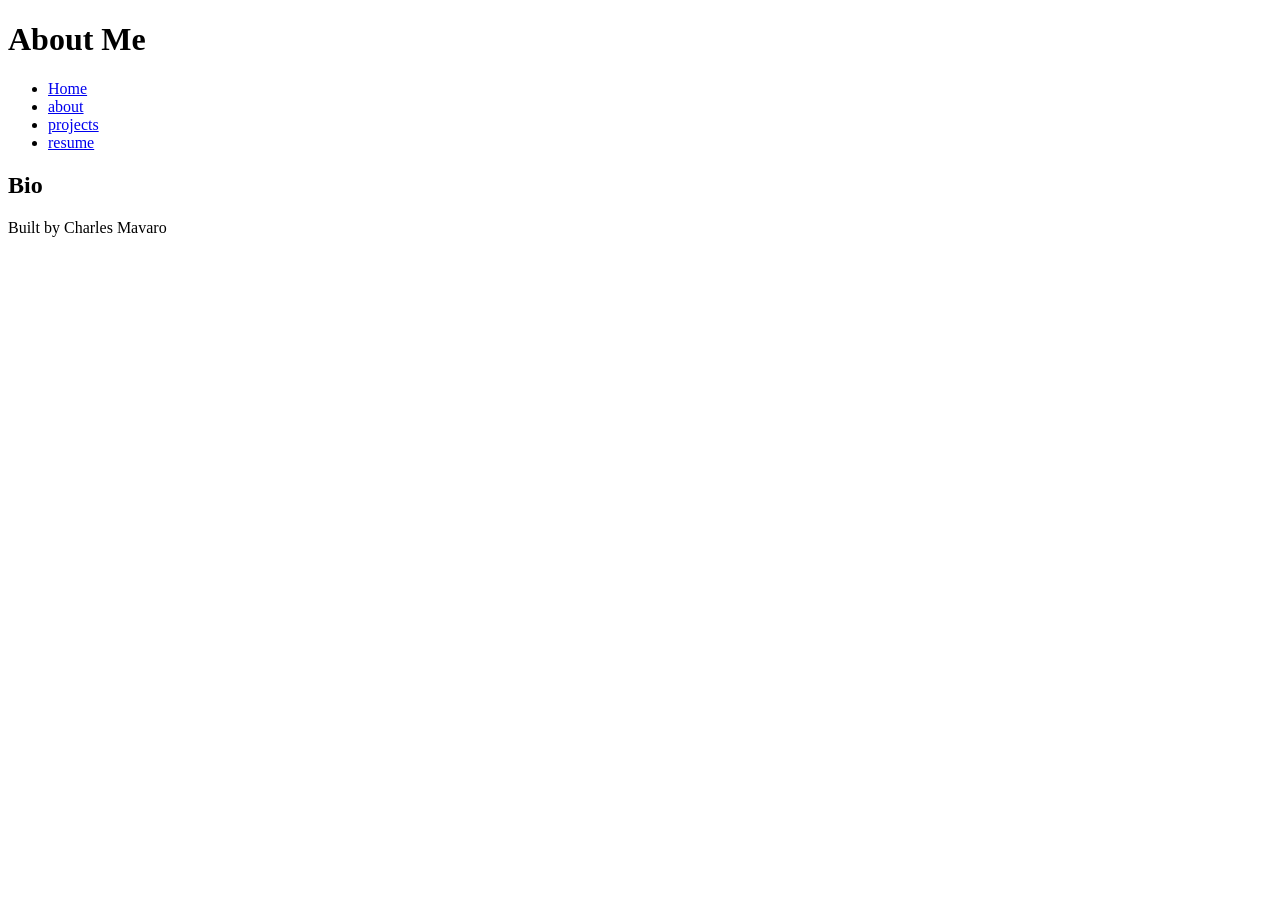
==== about.html @ 30d2ff04 "html basics all the content necessary  for the code-along" ====
<!DOCTYPE html>
<html lang="en">

<head>
    <meta charset="UTF-8">
    <meta name="viewport" content="width=device-width, initial-scale=1.0">
    <title>About Me</title>
</head>

<body>
    <header>
        <h1>About Me</h1>
    </header>
    <nav>
        <ul>
            <li><a href="index.html">Home</a></li>
            <li><a href="about.html">about</a></li>
            <li><a href="projects.html">projects</a></li>
            <li><a href="resume.html">resume</a></li>
        </ul>
    </nav>
    <main>
        <section>
            <h2>Bio</h2>
        </section>
    </main>
    <footer>
        <p>Built by Charles Mavaro</p>
    </footer>
</body>

</html>
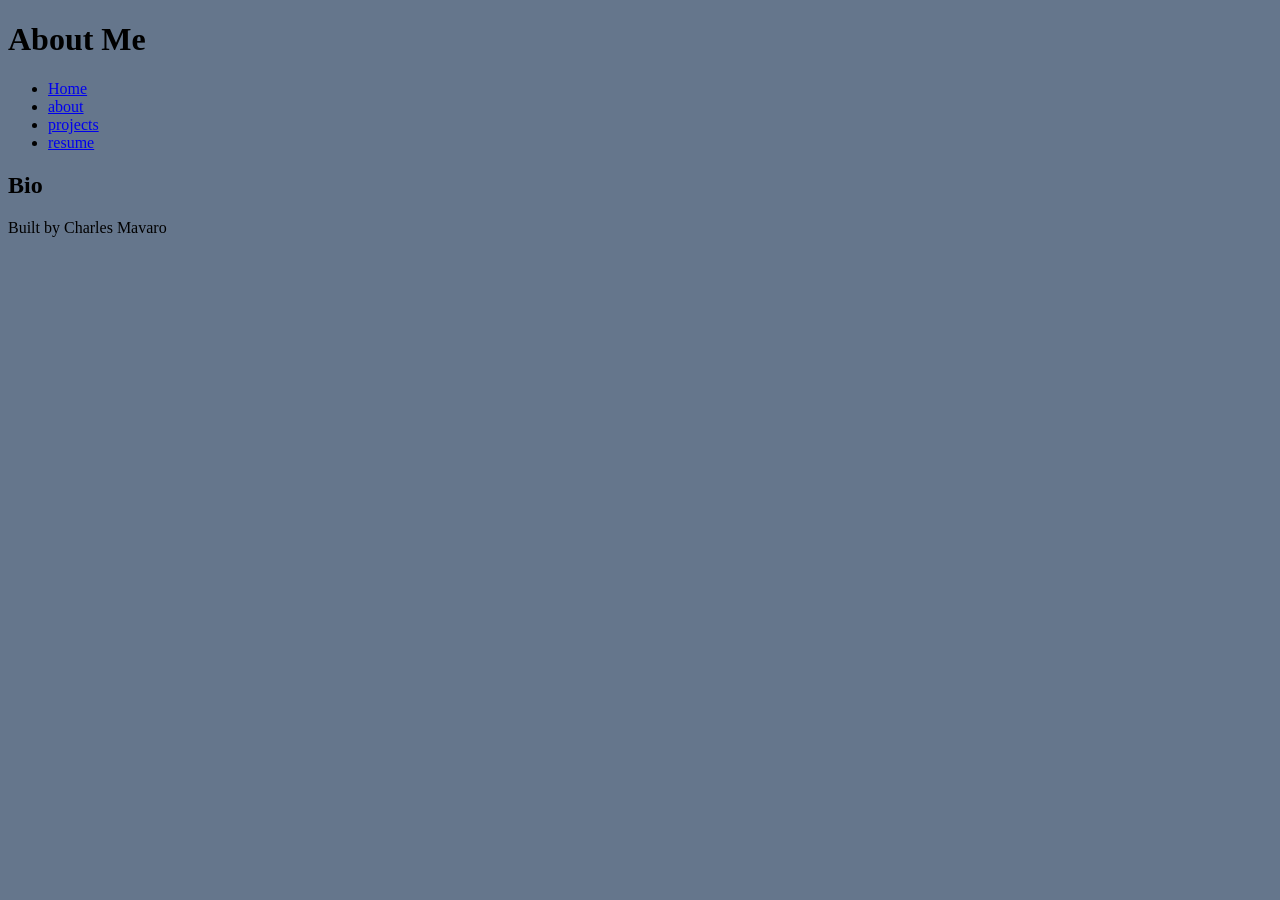
==== commit bce00d61: "Fixed CSS error missing ;" ====
--- a/about.html
+++ b/about.html
@@ -4,6 +4,7 @@
 <head>
     <meta charset="UTF-8">
     <meta name="viewport" content="width=device-width, initial-scale=1.0">
+    <link rel="stylesheet" href="styles.css">
     <title>About Me</title>
 </head>
 
--- a/styles.css
+++ b/styles.css
@@ -0,0 +1,13 @@
+/* CSS by Charles Mavaro */
+/* Color Palette
+deep black=#05080D
+slate blue=#65768C
+steel blue=#263640
+burnt orange=#BF5B04
+earth=#733917
+ */
+
+/* Global (base) MOBILE FIRST */
+body {
+    background-color: #65768c;
+}
